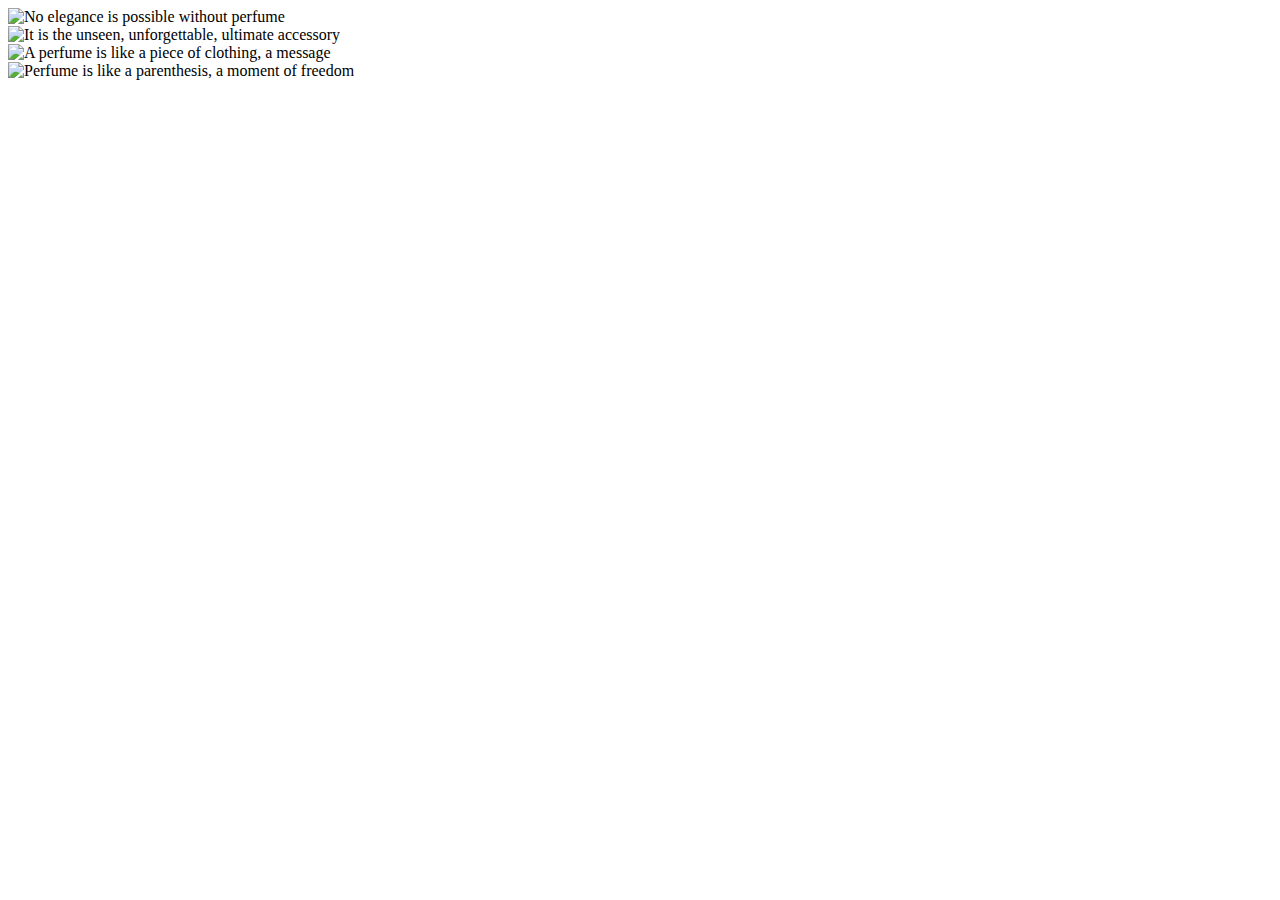
==== Fluid-Image Lightbox/index.html @ 51d2407c "Create index.html" ====
<!-- Based on Fluid Image Pop Up JavaScript Tutorial by Simo Edwin - Dev Ed (2020)
see: https://www.youtube.com/watch?v=4SQXOA8Z-lo -->

<!DOCTYPE html>
<html lang="en">
  <head>
    <meta charset="UTF-8" />
    <meta name="viewport" content="width=device-width, initial-scale=1.0" />
    <link rel="stylesheet" href="style.css" />
    <title>Lightbox</title>
  </head>
  <body>
    <div class="gallery">
      <div class="img-container">
        <img
          src="https://source.unsplash.com/tzSLATuyZzM/640x853"
          alt="No elegance is possible without perfume"
          data-original="tzSLATuyZzM/1920x2560"
        />
      </div>
      <div class="img-container">
        <img
          src="https://source.unsplash.com/GWQ2KmCXrQA/640x1137"
          alt="It is the unseen, unforgettable, ultimate accessory"
          data-original="GWQ2KmCXrQA/1920x3413"
        />
      </div>
      <div class="img-container">
        <img
          src="https://source.unsplash.com/nkWnc-W_GP8/640x853"
          alt="A perfume is like a piece of clothing, a message"
          data-original="nkWnc-W_GP8/1920x2560"
        />
      </div>
      <div class="img-container">
        <img
          src="https://source.unsplash.com/Ou00pmFFPKA/640x853"
          alt="Perfume is like a parenthesis, a moment of freedom"
          data-original="Ou00pmFFPKA/1920x2560"
        />
      </div>
    </div>
    <div class="modal">
      <img src="" alt="" class="full-img" />
      <p class="caption"></p>
    </div>
    <script src="script.js"></script>
  </body>
</html>
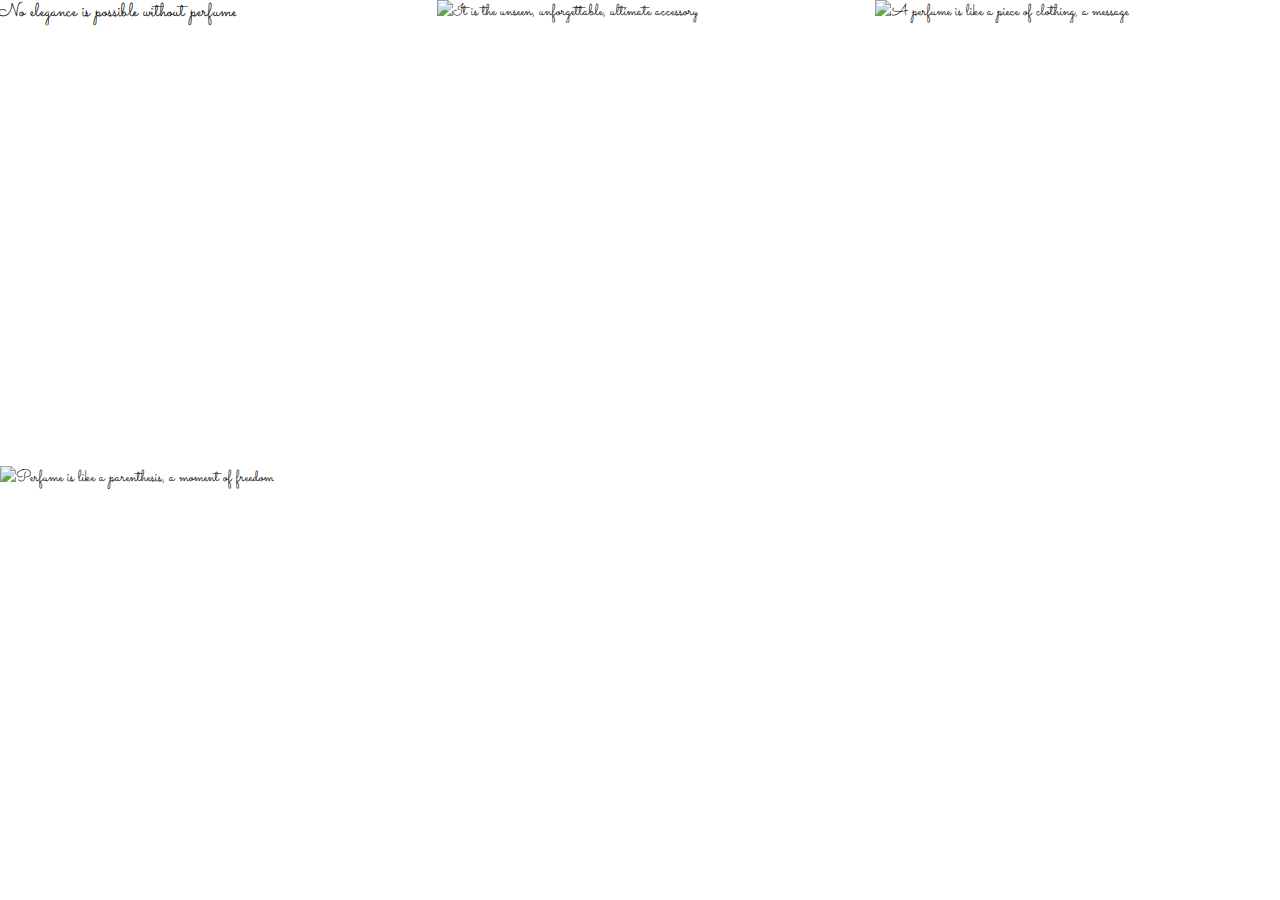
==== commit a772caf2: "Update index.html" ====
--- a/Fluid-Image Lightbox/index.html
+++ b/Fluid-Image Lightbox/index.html
@@ -13,28 +13,28 @@
     <div class="gallery">
       <div class="img-container">
         <img
-          src="https://source.unsplash.com/tzSLATuyZzM/640x853"
+          src="https://media.gettyimages.com/photos/shakira-performs-onstage-during-the-pepsi-super-bowl-liv-halftime-at-picture-id1198188799?k=20&m=1198188799&s=612x612&w=0&h=o-R8YkxMgw6tnqbfXPcm6AZF6HLIWYLgZbm9B11hQeM="
           alt="No elegance is possible without perfume"
           data-original="tzSLATuyZzM/1920x2560"
         />
       </div>
       <div class="img-container">
         <img
-          src="https://source.unsplash.com/GWQ2KmCXrQA/640x1137"
+          src="https://media.gettyimages.com/photos/gerard-pique-of-fc-barcelona-and-shakira-pose-with-the-trophy-after-picture-id475304584?k=20&m=475304584&s=612x612&w=0&h=CiwYaZNKOQrUElfFmgaIp9vzsLDORMpZP7Xzk0c6Eck="
           alt="It is the unseen, unforgettable, ultimate accessory"
           data-original="GWQ2KmCXrQA/1920x3413"
         />
       </div>
       <div class="img-container">
         <img
-          src="https://source.unsplash.com/nkWnc-W_GP8/640x853"
+          src="https://media.gettyimages.com/photos/shakira-attends-court-for-plagiarising-the-song-la-bicicleta-on-march-picture-id1138595454?k=20&m=1138595454&s=612x612&w=0&h=RV1ldwLnizIUF3_zJjYNz5asQDoiVK3HP5zrDNjYN3o="
           alt="A perfume is like a piece of clothing, a message"
           data-original="nkWnc-W_GP8/1920x2560"
         />
       </div>
       <div class="img-container">
         <img
-          src="https://source.unsplash.com/Ou00pmFFPKA/640x853"
+          src="https://media.gettyimages.com/photos/shakira-performs-at-madison-square-garden-on-september-21-2010-in-new-picture-id148021623?k=20&m=148021623&s=612x612&w=0&h=LkM5p8z7sa4Hb0A_q_RS6pkg69V5xL45x00YHyJRaaE="
           alt="Perfume is like a parenthesis, a moment of freedom"
           data-original="Ou00pmFFPKA/1920x2560"
         />
--- a/Fluid-Image Lightbox/style.css
+++ b/Fluid-Image Lightbox/style.css
@@ -0,0 +1,73 @@
+@import url("https://fonts.googleapis.com/css2?family=Sacramento&display=swap");
+
+* {
+  box-sizing: border-box;
+  margin: 0;
+  padding: 0;
+}
+
+body {
+  font-family: "Sacramento", cursive;
+}
+
+.gallery {
+  display: grid;
+  grid-template-columns: repeat(auto-fit, minmax(300px, 1fr));
+  min-height: 100vh;
+  gap: 2rem;
+}
+
+.img-container {
+  overflow: hidden;
+}
+
+.img-container img {
+  cursor: pointer;
+  width: 100%;
+  height: 100%;
+  object-fit: cover;
+  transition: all 0.3s ease-out;
+}
+
+.img-container img:hover {
+  transform: scale(1.2);
+}
+
+.modal {
+  background-color: rgba(0, 0, 0, 0.8);
+  position: fixed;
+  top: 0;
+  left: 0;
+  width: 100%;
+  height: 100%;
+  opacity: 0;
+  pointer-events: none;
+  transition: opacity 0.3s ease-out;
+}
+
+.modal.open {
+  opacity: 1;
+  pointer-events: all;
+}
+
+.full-img {
+  position: absolute;
+  height: 75%;
+  top: 50%;
+  left: 50%;
+  transform: translate(-50%, -50%) scale(0.5);
+  transition: all 0.3s ease-out;
+}
+
+.full-img.open {
+  transform: translate(-50%, -50%) scale(1);
+}
+
+.modal p {
+  color: white;
+  font-size: 2rem;
+  position: absolute;
+  bottom: 5%;
+  left: 50%;
+  transform: translate(-50%, -5%);
+}
